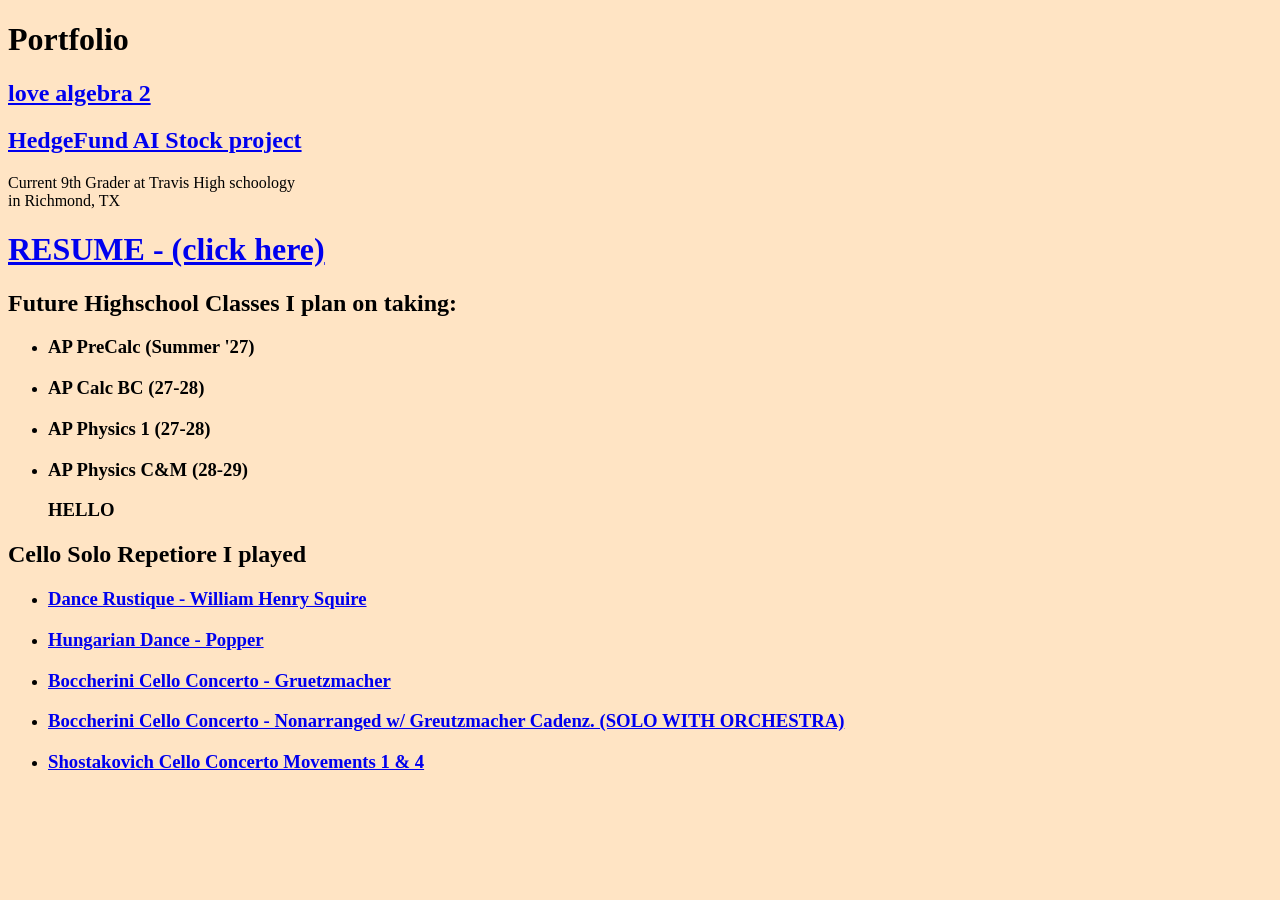
==== index (1).html @ 1d9656fa "Add files via upload" ====
<!DOCTYPE html>
<html>
 <head>
    <meta charset="utf-8">
    <meta name="viewport" content="width=device-width, inital-scale=1">
    <link rel="stylesheet" href="style.css">
    
    
    <title>Stephen Samuel</title>
</head>
    
<body> 

    <h1>Portfolio</h1>
    <h2><a href="https://fortbendisd.schoology.com/course/8461954206/materials"> love algebra 2</a></h2>
    <h2><a href="https://hedgefundai-p34r.onrender.com/">HedgeFund AI Stock project</a></h2>

</b>

<p> Current 9th Grader at Travis High schoology <br>
in Richmond, TX

<h1><a href = "https://docs.google.com/document/d/1acuI6ycEPeVFbwOQ9AKxya-aowJh2HHBWqxbFmT-c0M/edit?usp=sharing">RESUME - (click here) </a></h1>

          </ul>

</p>
<h2>Future Highschool Classes I plan on taking:</h2>
<ul>
<p><li><h3>AP PreCalc (Summer '27)</h3></li></p>
<p><li><h3>AP Calc BC (27-28)</h3></li></p>
<p><li><h3>AP Physics 1 (27-28)</h3></li></p>
<p><li><h3>AP Physics C&M (28-29)</h3></li></p>
<h3 id="test">TEST TEST</h3>
</ul>

<h2> Cello Solo Repetiore I played</h2>
<ul>
<p><li><h3><a href = "https://www.youtube.com/watch?v=oQsh1DNn_TY ">Dance Rustique - William Henry Squire </a></h3></li></p>
<p><li><h3><a href = "https://www.youtube.com/watch?v=eR6lOm3HMPE">Hungarian Dance - Popper</a> </h3></li></p>
<p><li><h3><a href = "https://www.youtube.com/watch?v=cMJIOB57I-k">Boccherini Cello Concerto - Gruetzmacher </a> </h3></li></p>
<p><li><h3><a href = "blank">Boccherini Cello Concerto - Nonarranged w/ Greutzmacher Cadenz. (SOLO WITH ORCHESTRA) </a> </h3></li></p>
<p><li><h3><a href = "https://www.youtube.com/watch?v=i6rU9AYzCws">Shostakovich Cello Concerto Movements 1 & 4 </a> </h3></li></p>
</ul>



    
<script src="index.js"></script>

    </body>

</html>
---- style.css ----
body{
background-color: bisque;
font-family: Verdana;

}
#p1{
    color: crimson;
}
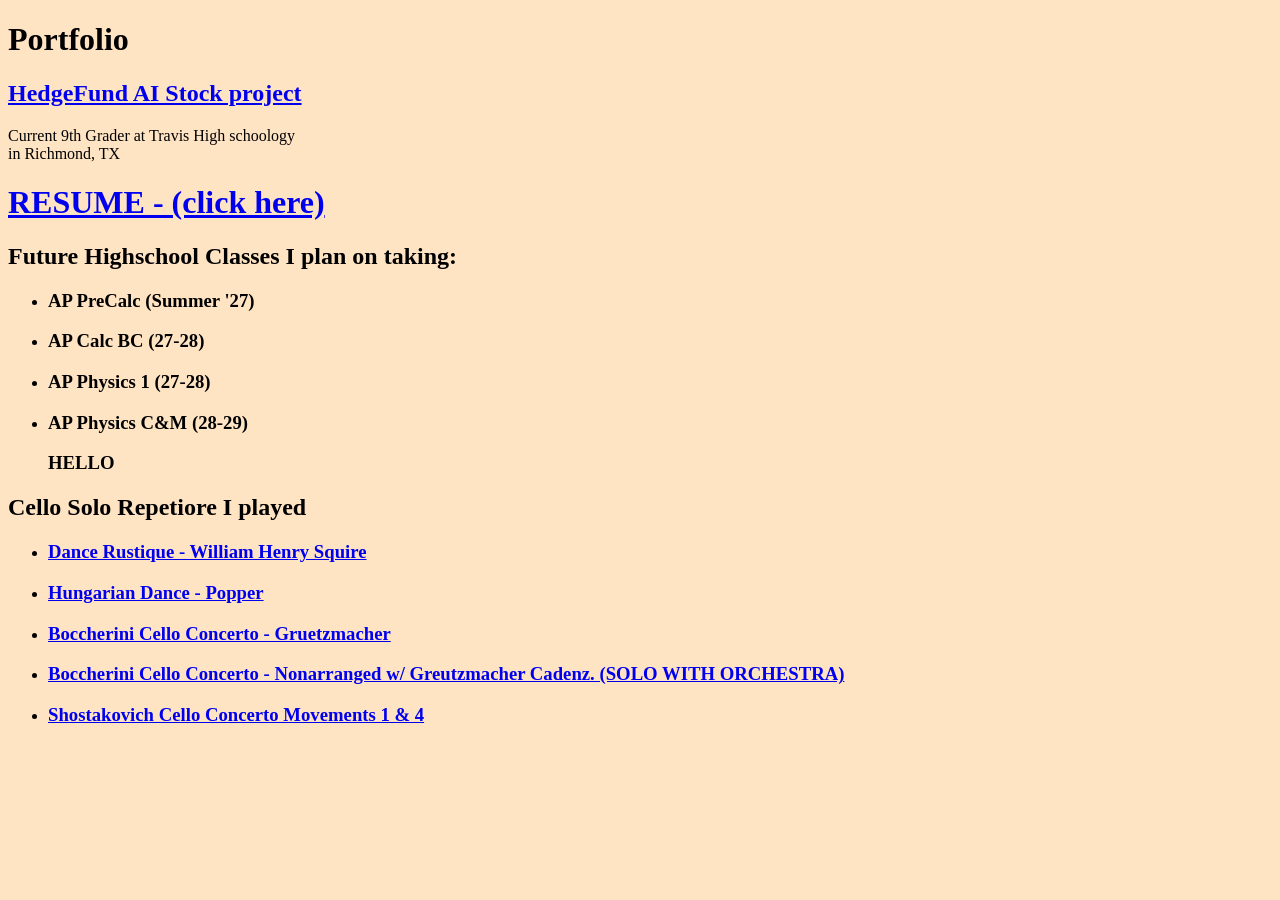
==== commit f38e6a92: "Refactor index.html for better readability Removed unnecessary elements and improved structure." ====
--- a/index (1).html
+++ b/index (1).html
@@ -11,8 +11,7 @@
     
 <body> 
 
-    <h1>Portfolio</h1>
-    <h2><a href="https://fortbendisd.schoology.com/course/8461954206/materials"> love algebra 2</a></h2>
+    <h1 id="Port">Portfolio</h1>
     <h2><a href="https://hedgefundai-p34r.onrender.com/">HedgeFund AI Stock project</a></h2>
 
 </b>
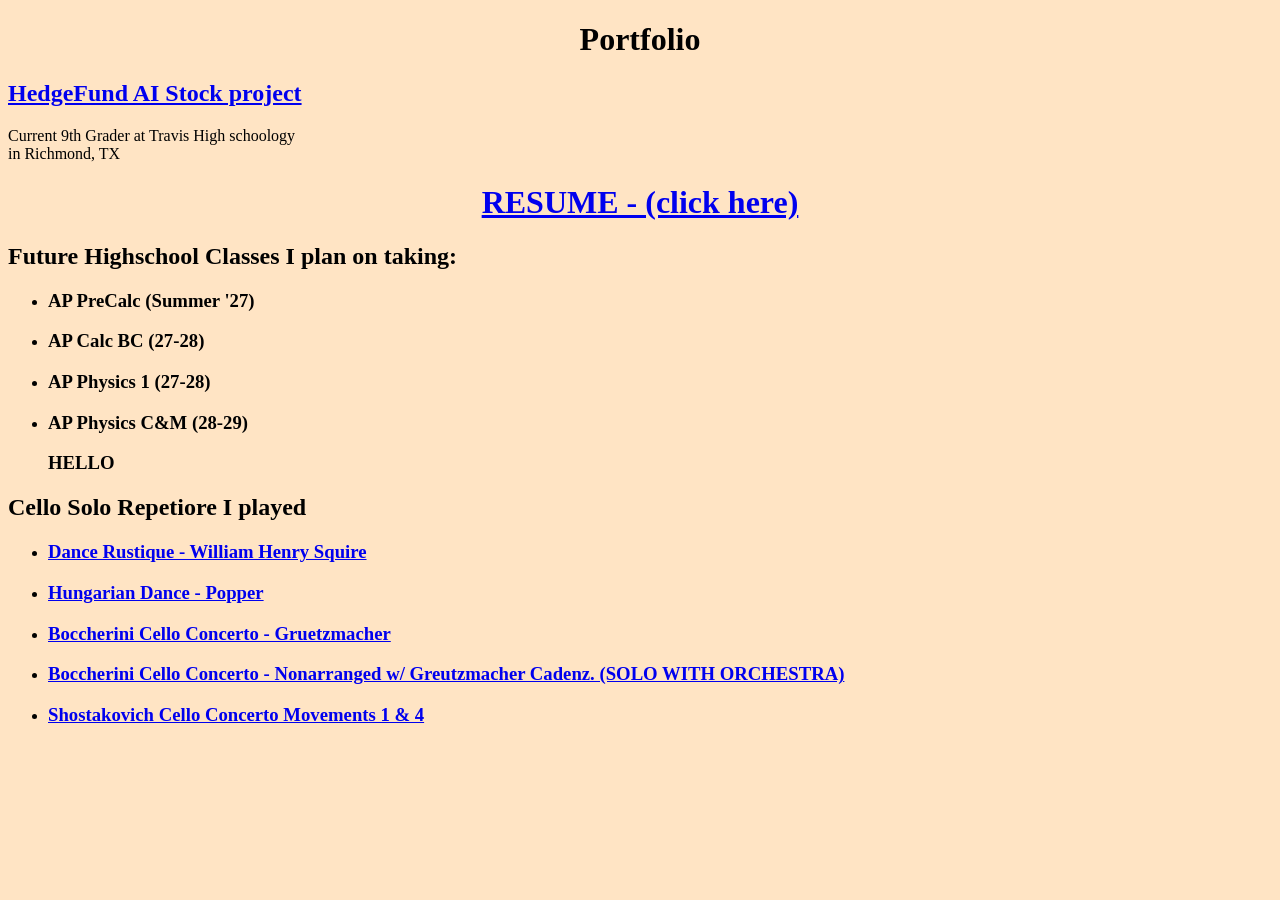
==== commit 12ac69fb: "hello" ====
--- a/index (1).html
+++ b/index (1).html
@@ -11,7 +11,7 @@
     
 <body> 
 
-    <h1 id="Port">Portfolio</h1>
+    <h1>Portfolio</h1>
     <h2><a href="https://hedgefundai-p34r.onrender.com/">HedgeFund AI Stock project</a></h2>
 
 </b>
--- a/style.css
+++ b/style.css
@@ -5,4 +5,7 @@
 }
 #p1{
     color: crimson;
-}+}
+h1{
+    text-align: center;
+}
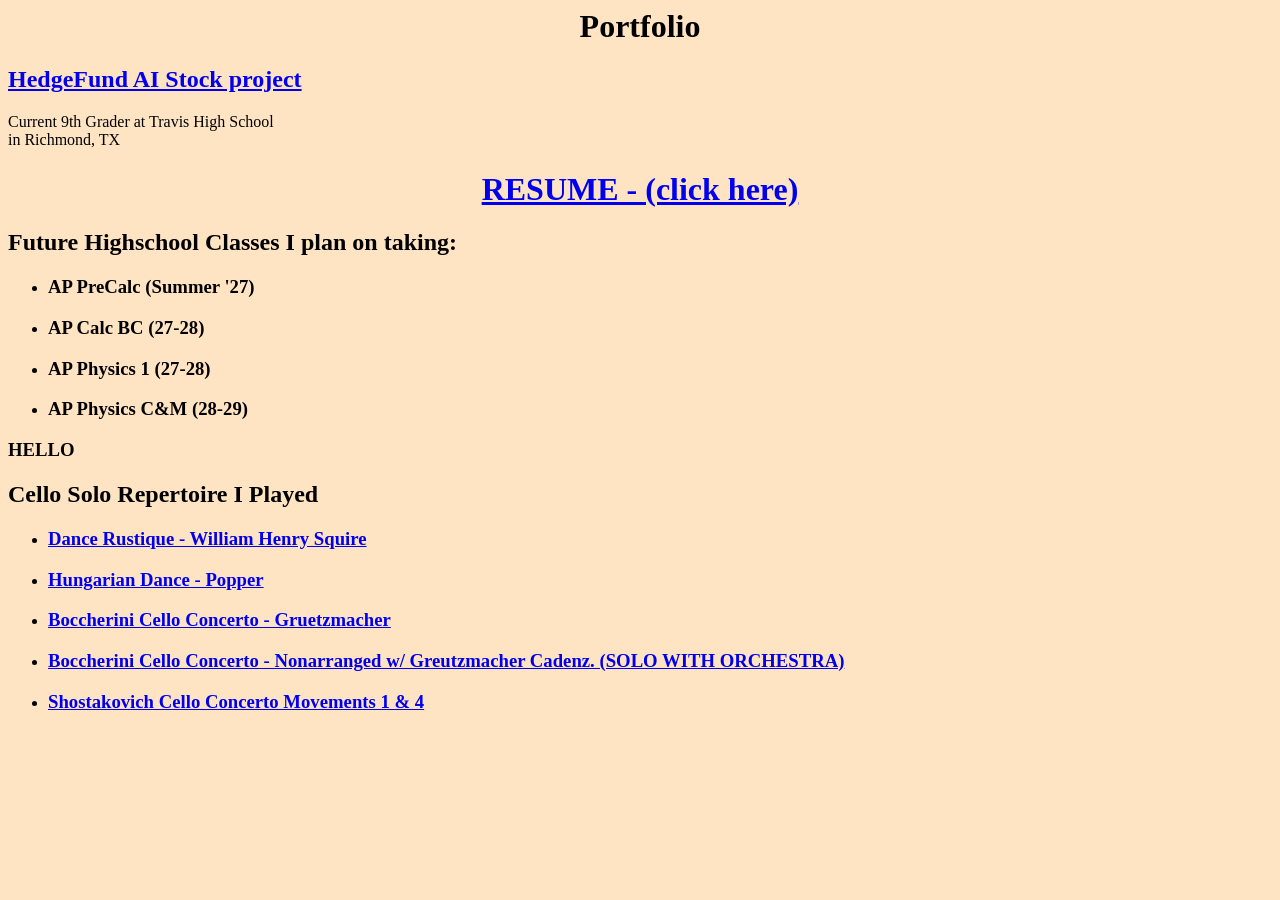
==== commit 408f1277: "again" ====
--- a/index (1).html
+++ b/index (1).html
@@ -1,10 +1,8 @@
-<!DOCTYPE html>
 <html>
  <head>
     <meta charset="utf-8">
-    <meta name="viewport" content="width=device-width, inital-scale=1">
+    <meta name="viewport" content="width=device-width, initial-scale=1">
     <link rel="stylesheet" href="style.css">
-    
     
     <title>Stephen Samuel</title>
 </head>
@@ -14,41 +12,31 @@
     <h1>Portfolio</h1>
     <h2><a href="https://hedgefundai-p34r.onrender.com/">HedgeFund AI Stock project</a></h2>
 
-</b>
+    <p>
+        Current 9th Grader at Travis High School <br>
+        in Richmond, TX
+    </p>
 
-<p> Current 9th Grader at Travis High schoology <br>
-in Richmond, TX
+    <h1><a href="https://docs.google.com/document/d/1acuI6ycEPeVFbwOQ9AKxya-aowJh2HHBWqxbFmT-c0M/edit?usp=sharing">RESUME - (click here)</a></h1>
 
-<h1><a href = "https://docs.google.com/document/d/1acuI6ycEPeVFbwOQ9AKxya-aowJh2HHBWqxbFmT-c0M/edit?usp=sharing">RESUME - (click here) </a></h1>
+    <h2>Future Highschool Classes I plan on taking:</h2>
+    <ul>
+        <li><h3>AP PreCalc (Summer '27)</h3></li>
+        <li><h3>AP Calc BC (27-28)</h3></li>
+        <li><h3>AP Physics 1 (27-28)</h3></li>
+        <li><h3>AP Physics C&M (28-29)</h3></li>
+    </ul>
+    <h3 id="test">TEST TEST</h3>
 
-          </ul>
-
-</p>
-<h2>Future Highschool Classes I plan on taking:</h2>
-<ul>
-<p><li><h3>AP PreCalc (Summer '27)</h3></li></p>
-<p><li><h3>AP Calc BC (27-28)</h3></li></p>
-<p><li><h3>AP Physics 1 (27-28)</h3></li></p>
-<p><li><h3>AP Physics C&M (28-29)</h3></li></p>
-<h3 id="test">TEST TEST</h3>
-</ul>
-
-<h2> Cello Solo Repetiore I played</h2>
-<ul>
-<p><li><h3><a href = "https://www.youtube.com/watch?v=oQsh1DNn_TY ">Dance Rustique - William Henry Squire </a></h3></li></p>
-<p><li><h3><a href = "https://www.youtube.com/watch?v=eR6lOm3HMPE">Hungarian Dance - Popper</a> </h3></li></p>
-<p><li><h3><a href = "https://www.youtube.com/watch?v=cMJIOB57I-k">Boccherini Cello Concerto - Gruetzmacher </a> </h3></li></p>
-<p><li><h3><a href = "blank">Boccherini Cello Concerto - Nonarranged w/ Greutzmacher Cadenz. (SOLO WITH ORCHESTRA) </a> </h3></li></p>
-<p><li><h3><a href = "https://www.youtube.com/watch?v=i6rU9AYzCws">Shostakovich Cello Concerto Movements 1 & 4 </a> </h3></li></p>
-</ul>
-
-
-
+    <h2>Cello Solo Repertoire I Played</h2>
+    <ul>
+        <li><h3><a href="https://www.youtube.com/watch?v=oQsh1DNn_TY">Dance Rustique - William Henry Squire</a></h3></li>
+        <li><h3><a href="https://www.youtube.com/watch?v=eR6lOm3HMPE">Hungarian Dance - Popper</a></h3></li>
+        <li><h3><a href="https://www.youtube.com/watch?v=cMJIOB57I-k">Boccherini Cello Concerto - Gruetzmacher</a></h3></li>
+        <li><h3><a href="blank">Boccherini Cello Concerto - Nonarranged w/ Greutzmacher Cadenz. (SOLO WITH ORCHESTRA)</a></h3></li>
+        <li><h3><a href="https://www.youtube.com/watch?v=i6rU9AYzCws">Shostakovich Cello Concerto Movements 1 & 4</a></h3></li>
+    </ul>
     
-<script src="index.js"></script>
-
-    </body>
-
+    <script src="index.js"></script>
+</body>
 </html>
-
-
